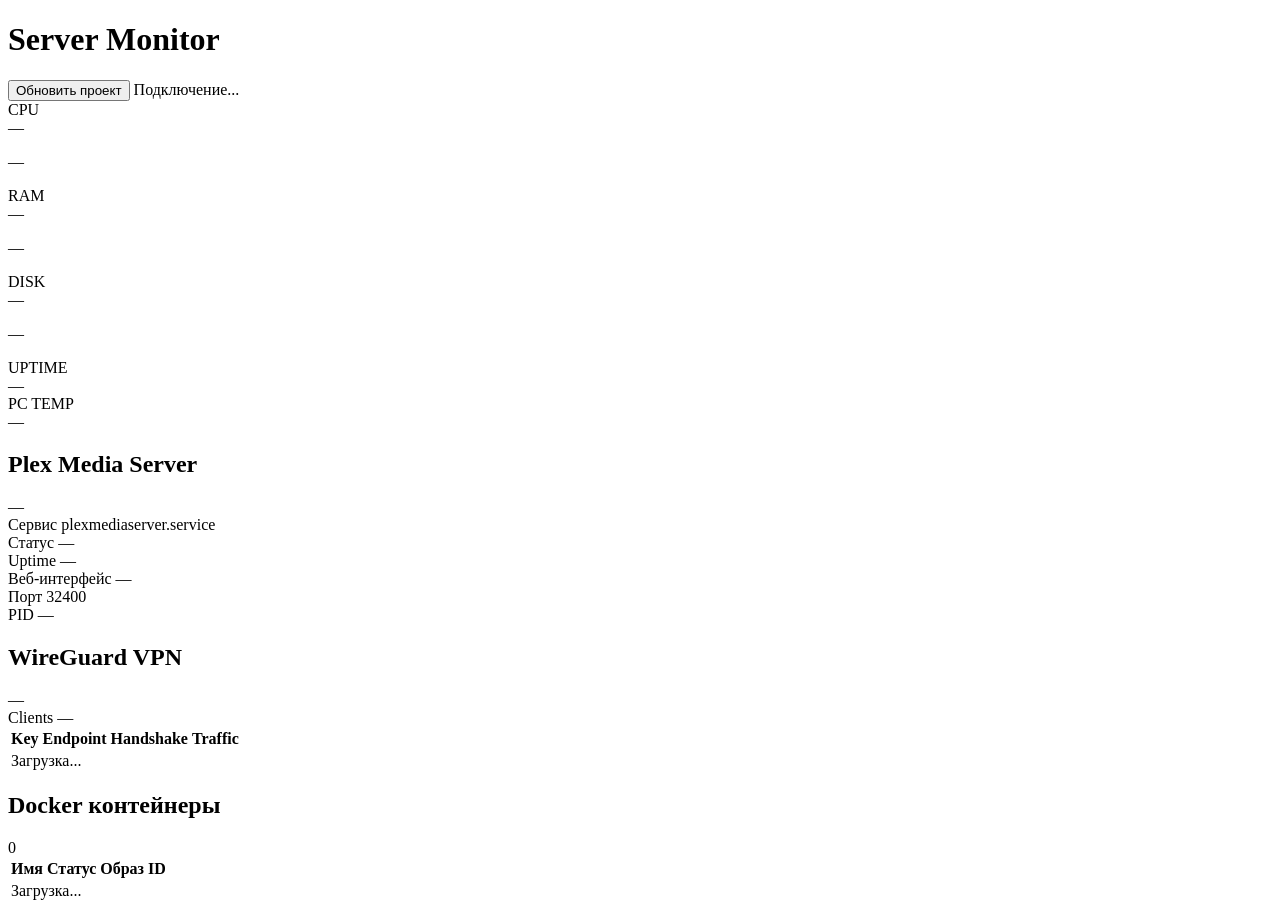
==== server-monitor/frontend/index.html @ 44ff0202 "Reorganize HomeLab services" ====
<!DOCTYPE html>
<html lang="ru">
<head>
  <meta charset="UTF-8">
  <meta name="viewport" content="width=device-width, initial-scale=1.0">
  <title>Server Monitor</title>
  <link rel="stylesheet" href="/static/css/style.css?v=3">
</head>
<body>
  <div class="dashboard">
    <header class="header">
      <div class="header__left">
        <h1 class="header__title">Server Monitor</h1>
      </div>
      <div class="header__right">
        <button class="update-button" id="update-project" type="button">Обновить проект</button>
        <span class="status-dot" id="status-dot"></span>
        <span class="header__status" id="connection-status">Подключение...</span>
        <span class="header__updated" id="last-updated"></span>
      </div>
    </header>

    <section class="metrics-grid">
      <article class="metric-card" id="card-cpu">
        <div class="metric-card__header">
          <span class="metric-card__icon">CPU</span>
        </div>
        <div class="metric-card__value" id="cpu-value">—</div>
        <div class="progress">
          <div class="progress__bar" id="cpu-bar"></div>
        </div>
        <p class="metric-card__meta" id="cpu-meta">—</p>
      </article>

      <article class="metric-card" id="card-ram">
        <div class="metric-card__header">
          <span class="metric-card__icon">RAM</span>
        </div>
        <div class="metric-card__value" id="ram-value">—</div>
        <div class="progress">
          <div class="progress__bar" id="ram-bar"></div>
        </div>
        <p class="metric-card__meta" id="ram-meta">—</p>
      </article>

      <article class="metric-card" id="card-disk">
        <div class="metric-card__header">
          <span class="metric-card__icon">DISK</span>
        </div>
        <div class="metric-card__value" id="disk-value">—</div>
        <div class="progress">
          <div class="progress__bar" id="disk-bar"></div>
        </div>
        <p class="metric-card__meta" id="disk-meta">—</p>
      </article>

      <div class="metrics-grid__dynamic" id="storage-disks"></div>

      <article class="metric-card metric-card--info" id="card-uptime">
        <div class="metric-card__header">
          <span class="metric-card__icon">UPTIME</span>
        </div>
        <div class="metric-card__value metric-card__value--large" id="uptime-value">—</div>
      </article>

      <article class="metric-card metric-card--info" id="card-temp">
        <div class="metric-card__header">
          <span class="metric-card__icon">PC TEMP</span>
        </div>
        <div class="metric-card__value metric-card__value--large" id="temp-value">—</div>
      </article>
    </section>

    <section class="plex-section" id="plex-section">
      <div class="plex-section__header">
        <h2 class="plex-section__title">Plex Media Server</h2>
        <span class="status-badge" id="plex-status-badge">—</span>
      </div>
      <div class="plex-grid" id="plex-grid">
        <div class="plex-stat">
          <span class="plex-stat__label">Сервис</span>
          <span class="plex-stat__value" id="plex-service">plexmediaserver.service</span>
        </div>
        <div class="plex-stat">
          <span class="plex-stat__label">Статус</span>
          <span class="plex-stat__value" id="plex-status">—</span>
        </div>
        <div class="plex-stat">
          <span class="plex-stat__label">Uptime</span>
          <span class="plex-stat__value" id="plex-uptime">—</span>
        </div>
        <div class="plex-stat">
          <span class="plex-stat__label">Веб-интерфейс</span>
          <span class="plex-stat__value" id="plex-web">—</span>
        </div>
        <div class="plex-stat">
          <span class="plex-stat__label">Порт</span>
          <span class="plex-stat__value" id="plex-port">32400</span>
        </div>
        <div class="plex-stat">
          <span class="plex-stat__label">PID</span>
          <span class="plex-stat__value" id="plex-pid">—</span>
        </div>
      </div>
      <p class="plex-empty" id="plex-empty" hidden>Сервис plexmediaserver.service не найден</p>
    </section>
    
<section class="wireguard-section">
  <div class="wireguard-section__header">
    <h2 class="wireguard-section__title">WireGuard VPN</h2>
    <span class="status-badge" id="wireguard-status">—</span>
  </div>

  <div class="wireguard-info">
    <div class="plex-stat">
      <span class="plex-stat__label">Clients</span>
      <span class="plex-stat__value" id="wireguard-count">—</span>
    </div>
  </div>

  <div class="table-wrap">
    <table class="wireguard-table">
      <thead>
        <tr>
          <th>Key</th>
          <th>Endpoint</th>
          <th>Handshake</th>
          <th>Traffic</th>
        </tr>
      </thead>
      <tbody id="wireguard-tbody">
        <tr>
          <td colspan="4">Загрузка...</td>
        </tr>
      </tbody>
    </table>
  </div>
</section>

    <section class="docker-section">
      <div class="docker-section__header">
        <h2 class="docker-section__title">Docker контейнеры</h2>
        <span class="docker-section__count" id="docker-count">0</span>
      </div>
      <div class="table-wrap">
        <table class="wireguard-table">
          <thead>
            <tr>
              <th>Имя</th>
              <th>Статус</th>
              <th>Образ</th>
              <th>ID</th>
            </tr>
          </thead>
          <tbody id="docker-tbody">
            <tr>
              <td colspan="4" class="docker-table__empty">Загрузка...</td>
            </tr>
          </tbody>
        </table>
      </div>
      <p class="docker-error" id="docker-error" hidden></p>
    </section>
  </div>

  <script src="/static/js/app.js?v=3"></script>
</body>
</html>
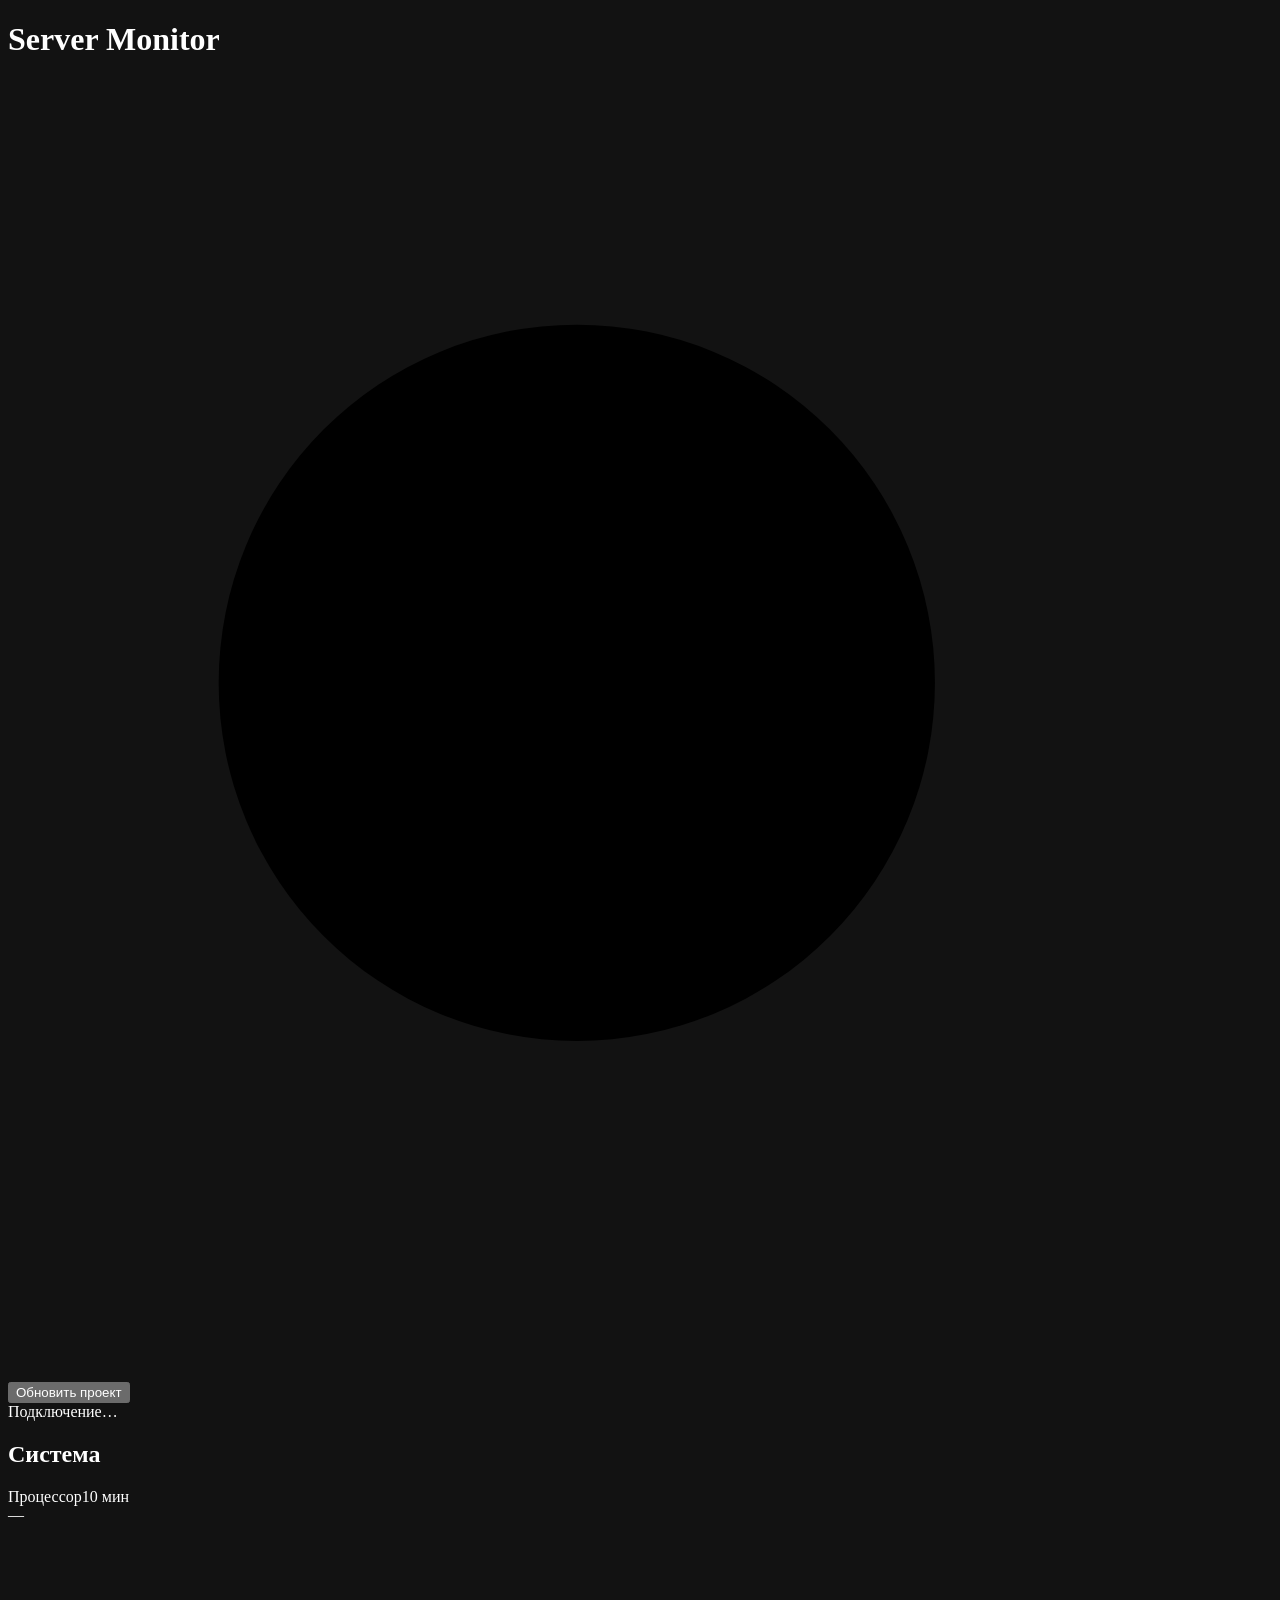
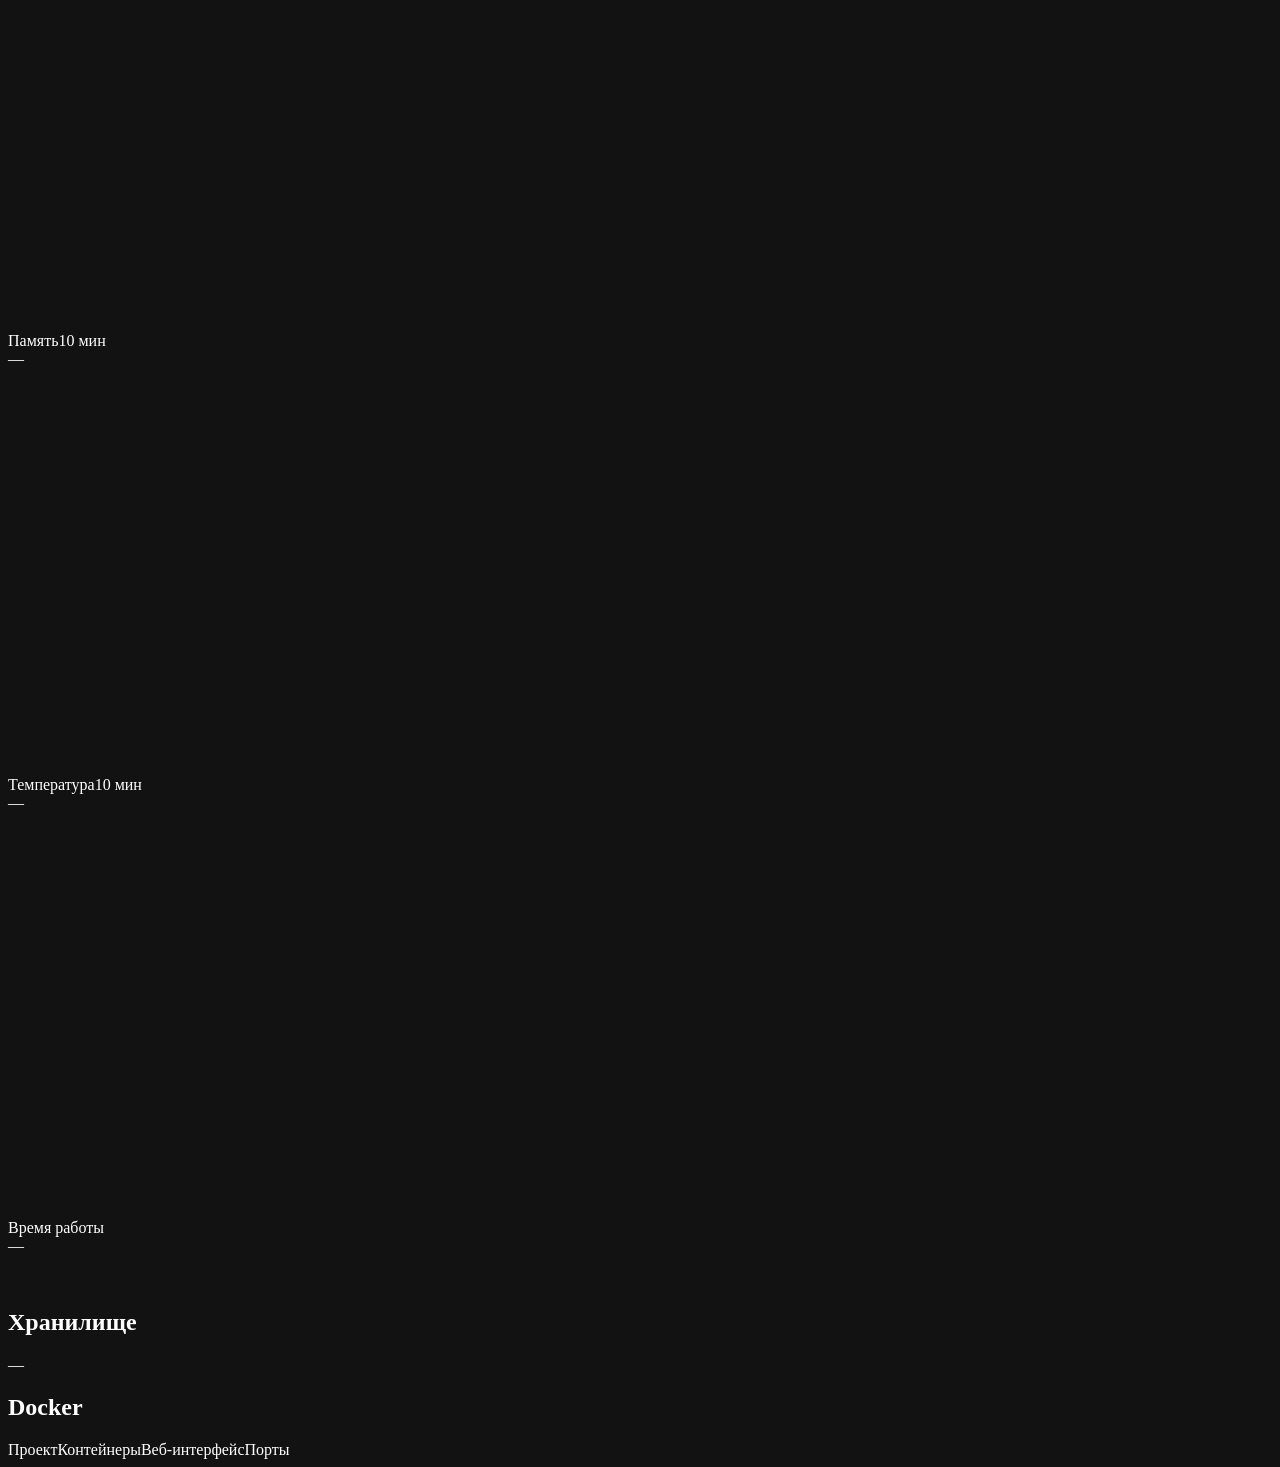
==== commit aad1093a: "Snapshot: server-monitor overhaul, ClamAV, PriceFinder, web-gateway - Server Monitor: new UI, CSRF p" ====
--- a/server-monitor/frontend/index.html
+++ b/server-monitor/frontend/index.html
@@ -3,166 +3,91 @@
 <head>
   <meta charset="UTF-8">
   <meta name="viewport" content="width=device-width, initial-scale=1.0">
+  <meta name="color-scheme" content="dark">
   <title>Server Monitor</title>
-  <link rel="stylesheet" href="/static/css/style.css?v=3">
+  <link rel="icon" href="data:image/svg+xml,%3Csvg xmlns='http://www.w3.org/2000/svg' viewBox='0 0 32 32'%3E%3Crect width='32' height='32' rx='7' fill='%23131720'/%3E%3Cpath d='M6 20l5-6 5 4 5-8 5 6' fill='none' stroke='%233b82f6' stroke-width='3' stroke-linecap='round' stroke-linejoin='round'/%3E%3C/svg%3E">
+  <link rel="stylesheet" href="/static/css/style.css?v=21">
 </head>
-<body>
-  <div class="dashboard">
+<body class="is-loading">
+  <div class="dashboard" id="dashboard">
     <header class="header">
       <div class="header__left">
         <h1 class="header__title">Server Monitor</h1>
+        <p class="header__host" id="host-name">&nbsp;</p>
       </div>
       <div class="header__right">
-        <button class="update-button" id="update-project" type="button">Обновить проект</button>
-        <span class="status-dot" id="status-dot"></span>
-        <span class="header__status" id="connection-status">Подключение...</span>
-        <span class="header__updated" id="last-updated"></span>
+        <a class="icon-link" id="pricefinder-link" href="#" title="PriceFinder" aria-label="Открыть PriceFinder">
+          <svg viewBox="0 0 24 24" aria-hidden="true"><circle cx="10.8" cy="10.8" r="6.8"></circle><path d="m16 16 5 5"></path></svg>
+        </a>
+        <button class="btn btn--primary" id="update-project" type="button" title="git pull и пересборка панели">Обновить проект</button>
+        <div class="conn" id="conn" role="status" aria-live="polite">
+          <span class="conn__dot" aria-hidden="true"></span>
+          <span class="conn__text" id="conn-text">Подключение…</span>
+        </div>
       </div>
     </header>
 
-    <section class="metrics-grid">
-      <article class="metric-card" id="card-cpu">
-        <div class="metric-card__header">
-          <span class="metric-card__icon">CPU</span>
-        </div>
-        <div class="metric-card__value" id="cpu-value">—</div>
-        <div class="progress">
-          <div class="progress__bar" id="cpu-bar"></div>
-        </div>
-        <p class="metric-card__meta" id="cpu-meta">—</p>
-      </article>
+    <section class="section" aria-labelledby="sys-title">
+      <h2 class="section__title" id="sys-title">Система</h2>
+      <div class="cards cards--system">
+        <article class="card" id="card-cpu">
+          <div class="card__head"><span class="card__label">Процессор</span><span class="card__hint">10 мин</span></div>
+          <div class="card__value" id="cpu-value">—</div>
+          <svg class="spark" id="cpu-spark" viewBox="0 0 100 28" preserveAspectRatio="none" aria-hidden="true"></svg>
+          <div class="bar"><div class="bar__fill" id="cpu-bar"></div></div>
+          <p class="card__meta" id="cpu-meta">&nbsp;</p>
+        </article>
 
-      <article class="metric-card" id="card-ram">
-        <div class="metric-card__header">
-          <span class="metric-card__icon">RAM</span>
-        </div>
-        <div class="metric-card__value" id="ram-value">—</div>
-        <div class="progress">
-          <div class="progress__bar" id="ram-bar"></div>
-        </div>
-        <p class="metric-card__meta" id="ram-meta">—</p>
-      </article>
+        <article class="card" id="card-ram">
+          <div class="card__head"><span class="card__label">Память</span><span class="card__hint">10 мин</span></div>
+          <div class="card__value" id="ram-value">—</div>
+          <svg class="spark" id="ram-spark" viewBox="0 0 100 28" preserveAspectRatio="none" aria-hidden="true"></svg>
+          <div class="bar"><div class="bar__fill" id="ram-bar"></div></div>
+          <p class="card__meta" id="ram-meta">&nbsp;</p>
+        </article>
 
-      <article class="metric-card" id="card-disk">
-        <div class="metric-card__header">
-          <span class="metric-card__icon">DISK</span>
-        </div>
-        <div class="metric-card__value" id="disk-value">—</div>
-        <div class="progress">
-          <div class="progress__bar" id="disk-bar"></div>
-        </div>
-        <p class="metric-card__meta" id="disk-meta">—</p>
-      </article>
+        <article class="card" id="card-temp">
+          <div class="card__head"><span class="card__label">Температура</span><span class="card__hint">10 мин</span></div>
+          <div class="card__value" id="temp-value">—</div>
+          <svg class="spark" id="temp-spark" viewBox="0 0 100 28" preserveAspectRatio="none" aria-hidden="true"></svg>
+          <div class="bar"><div class="bar__fill" id="temp-bar"></div></div>
+          <p class="card__meta" id="temp-meta">&nbsp;</p>
+        </article>
 
-      <div class="metrics-grid__dynamic" id="storage-disks"></div>
-
-      <article class="metric-card metric-card--info" id="card-uptime">
-        <div class="metric-card__header">
-          <span class="metric-card__icon">UPTIME</span>
-        </div>
-        <div class="metric-card__value metric-card__value--large" id="uptime-value">—</div>
-      </article>
-
-      <article class="metric-card metric-card--info" id="card-temp">
-        <div class="metric-card__header">
-          <span class="metric-card__icon">PC TEMP</span>
-        </div>
-        <div class="metric-card__value metric-card__value--large" id="temp-value">—</div>
-      </article>
+        <article class="card" id="card-uptime">
+          <div class="card__head"><span class="card__label">Время работы</span></div>
+          <div class="card__value" id="uptime-value">—</div>
+          <p class="card__meta" id="uptime-meta">&nbsp;</p>
+        </article>
+      </div>
     </section>
 
-    <section class="plex-section" id="plex-section">
-      <div class="plex-section__header">
-        <h2 class="plex-section__title">Plex Media Server</h2>
-        <span class="status-badge" id="plex-status-badge">—</span>
+    <section class="section" aria-labelledby="disk-title">
+      <h2 class="section__title" id="disk-title">Хранилище</h2>
+      <div class="cards cards--disks" id="disks">
+        <article class="card card--skeleton"><div class="card__value">—</div></article>
       </div>
-      <div class="plex-grid" id="plex-grid">
-        <div class="plex-stat">
-          <span class="plex-stat__label">Сервис</span>
-          <span class="plex-stat__value" id="plex-service">plexmediaserver.service</span>
-        </div>
-        <div class="plex-stat">
-          <span class="plex-stat__label">Статус</span>
-          <span class="plex-stat__value" id="plex-status">—</span>
-        </div>
-        <div class="plex-stat">
-          <span class="plex-stat__label">Uptime</span>
-          <span class="plex-stat__value" id="plex-uptime">—</span>
-        </div>
-        <div class="plex-stat">
-          <span class="plex-stat__label">Веб-интерфейс</span>
-          <span class="plex-stat__value" id="plex-web">—</span>
-        </div>
-        <div class="plex-stat">
-          <span class="plex-stat__label">Порт</span>
-          <span class="plex-stat__value" id="plex-port">32400</span>
-        </div>
-        <div class="plex-stat">
-          <span class="plex-stat__label">PID</span>
-          <span class="plex-stat__value" id="plex-pid">—</span>
-        </div>
+    </section>
+
+    <section class="section panel" aria-labelledby="docker-title">
+      <div class="panel__head">
+        <h2 class="section__title" id="docker-title">Docker</h2>
+        <div class="docker-summary" id="docker-summary"></div>
       </div>
-      <p class="plex-empty" id="plex-empty" hidden>Сервис plexmediaserver.service не найден</p>
-    </section>
-    
-<section class="wireguard-section">
-  <div class="wireguard-section__header">
-    <h2 class="wireguard-section__title">WireGuard VPN</h2>
-    <span class="status-badge" id="wireguard-status">—</span>
-  </div>
-
-  <div class="wireguard-info">
-    <div class="plex-stat">
-      <span class="plex-stat__label">Clients</span>
-      <span class="plex-stat__value" id="wireguard-count">—</span>
-    </div>
-  </div>
-
-  <div class="table-wrap">
-    <table class="wireguard-table">
-      <thead>
-        <tr>
-          <th>Key</th>
-          <th>Endpoint</th>
-          <th>Handshake</th>
-          <th>Traffic</th>
-        </tr>
-      </thead>
-      <tbody id="wireguard-tbody">
-        <tr>
-          <td colspan="4">Загрузка...</td>
-        </tr>
-      </tbody>
-    </table>
-  </div>
-</section>
-
-    <section class="docker-section">
-      <div class="docker-section__header">
-        <h2 class="docker-section__title">Docker контейнеры</h2>
-        <span class="docker-section__count" id="docker-count">0</span>
+      <div class="stack-head" aria-hidden="true">
+        <span>Проект</span><span>Контейнеры</span><span>Веб-интерфейс</span><span>Порты</span><span></span>
       </div>
-      <div class="table-wrap">
-        <table class="wireguard-table">
-          <thead>
-            <tr>
-              <th>Имя</th>
-              <th>Статус</th>
-              <th>Образ</th>
-              <th>ID</th>
-            </tr>
-          </thead>
-          <tbody id="docker-tbody">
-            <tr>
-              <td colspan="4" class="docker-table__empty">Загрузка...</td>
-            </tr>
-          </tbody>
-        </table>
+      <div class="stacks" id="stacks">
+        <div class="stack stack--skeleton"></div>
+        <div class="stack stack--skeleton"></div>
+        <div class="stack stack--skeleton"></div>
       </div>
-      <p class="docker-error" id="docker-error" hidden></p>
+      <p class="panel__error" id="docker-error" hidden></p>
     </section>
   </div>
 
-  <script src="/static/js/app.js?v=3"></script>
+  <div class="toast" id="toast" role="status" aria-live="polite"></div>
+
+  <script src="/static/js/app.js?v=21"></script>
 </body>
 </html>
